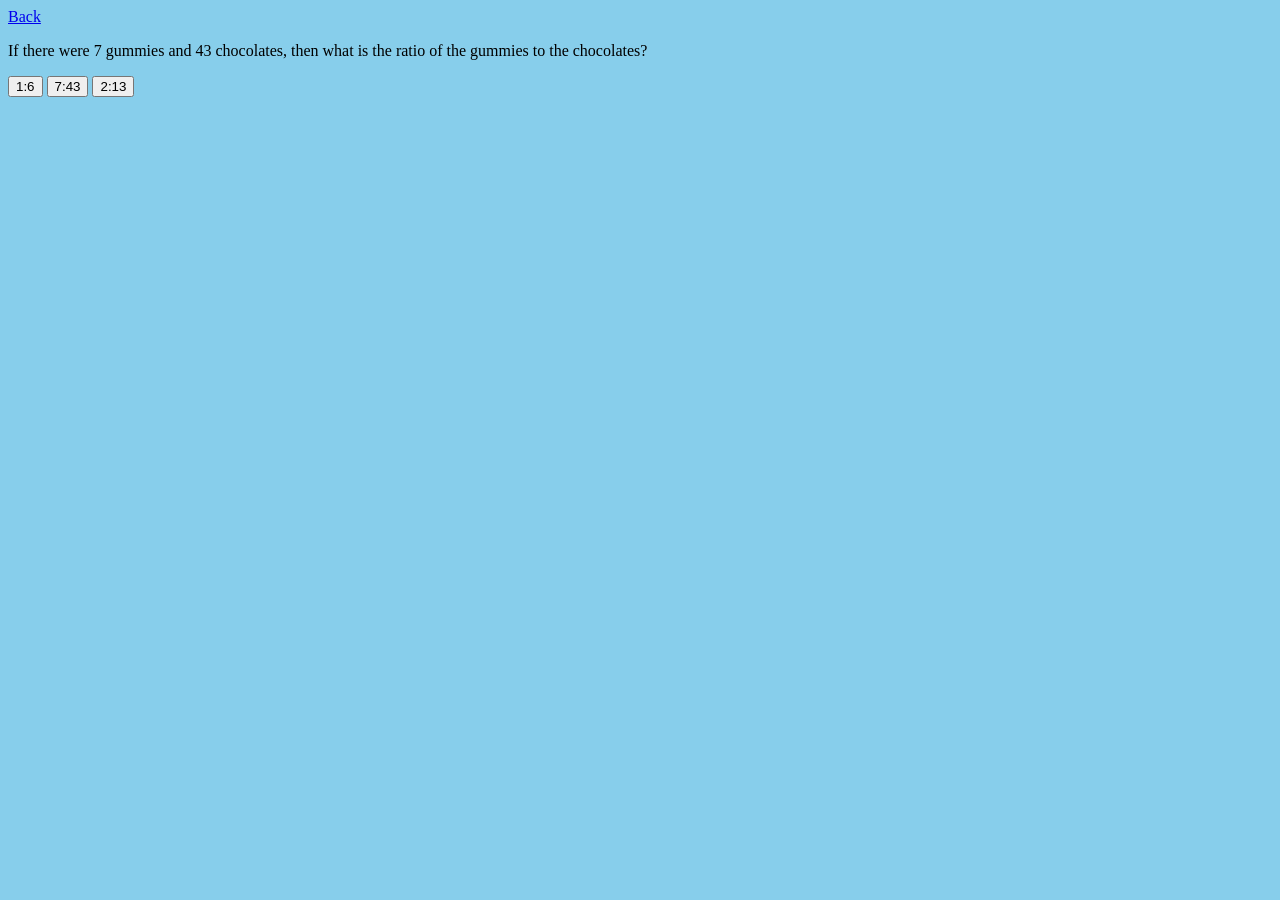
==== Questions/100s/C100.html @ 4b4b9c07 "lauwgelnuwe" ====
<!DOCTYPE html>
<html lang="en">
<head>
    <meta charset="UTF-8">
    <meta name="viewport" content="width=device-width, initial-scale=1.0">
    <link rel="stylesheet" href="../../main.css">
    <title>Document</title>
</head>
<body>
    <a href="../../Main-page.html">Back</a>
    <p>If there were 7 gummies and 43 chocolates, then what is the ratio of the gummies to the chocolates?</p>
    <button onclick="answer1();">1:6</button>
    <button onclick="answer2();">7:43</button>
    <button onclick="answer3();">2:13</button>
</body>
</html>
---- main.css ----
h1 {
    font-weight: 600;
    color: dodgerblue;
    text-align: center;
    font-size: 40px;
}

body {
    background-color: skyblue ;
}

.r1 {
    background-color: goldenrod;
    height: 100px;
    width: 110px;
}

.r2 {
    background-color: indianred ;
    height: 100px;
    width: 110px;
}

.r3 {
    background-color: silver;
    height: 100px;
    width: 110px;
}

div {
    display: inline-block;
    margin: 50px 270px 50px 270px;
}

.L100questions {
    font-size: 35px;
}
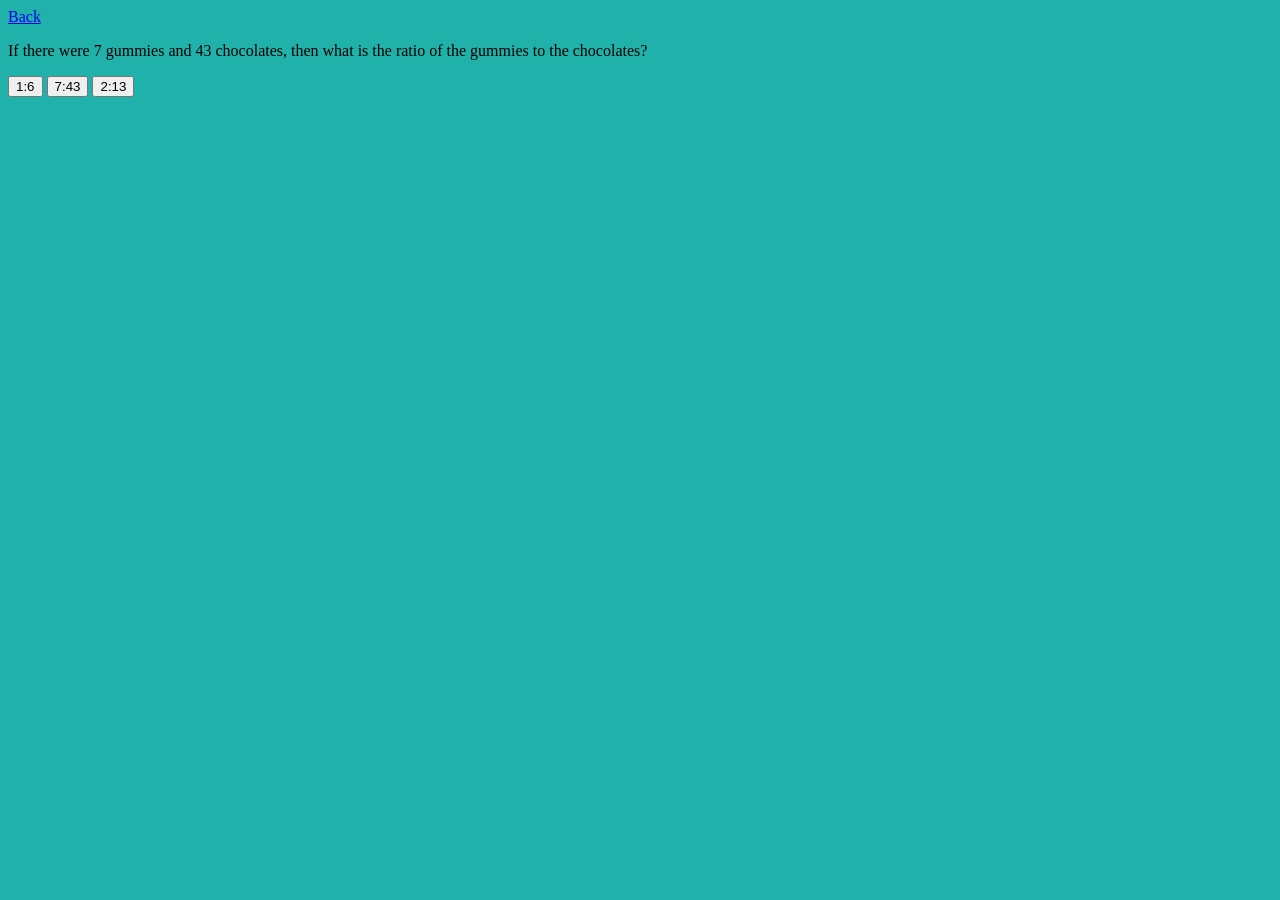
==== commit 7fc28f93: "laiuegfliauowgerbf" ====
--- a/Questions/100s/C100.html
+++ b/Questions/100s/C100.html
@@ -9,8 +9,11 @@
 <body>
     <a href="../../Main-page.html">Back</a>
     <p>If there were 7 gummies and 43 chocolates, then what is the ratio of the gummies to the chocolates?</p>
-    <button onclick="answer1();">1:6</button>
-    <button onclick="answer2();">7:43</button>
-    <button onclick="answer3();">2:13</button>
+    <section>
+        <button onclick="answer1C100();">1:6</button>
+        <button onclick="answer2C100();">7:43</button>
+        <button onclick="answer3C100();">2:13</button>
+    </section>
+    <script src="./C100.js"></script>
 </body>
 </html>
--- a/main.css
+++ b/main.css
@@ -1,12 +1,12 @@
 h1 {
-    font-weight: 600;
+    font-weight: 650;
     color: dodgerblue;
     text-align: center;
     font-size: 40px;
 }
 
 body {
-    background-color: skyblue ;
+    background-color: lightseagreen ;
 }
 
 .r1 {
@@ -16,13 +16,13 @@
 }
 
 .r2 {
-    background-color: indianred ;
+    background-color: goldenrod ;
     height: 100px;
     width: 110px;
 }
 
 .r3 {
-    background-color: silver;
+    background-color: goldenrod;
     height: 100px;
     width: 110px;
 }
@@ -32,7 +32,7 @@
     margin: 50px 270px 50px 270px;
 }
 
-.L100questions {
+.jQuestions {
     font-size: 35px;
 }
 
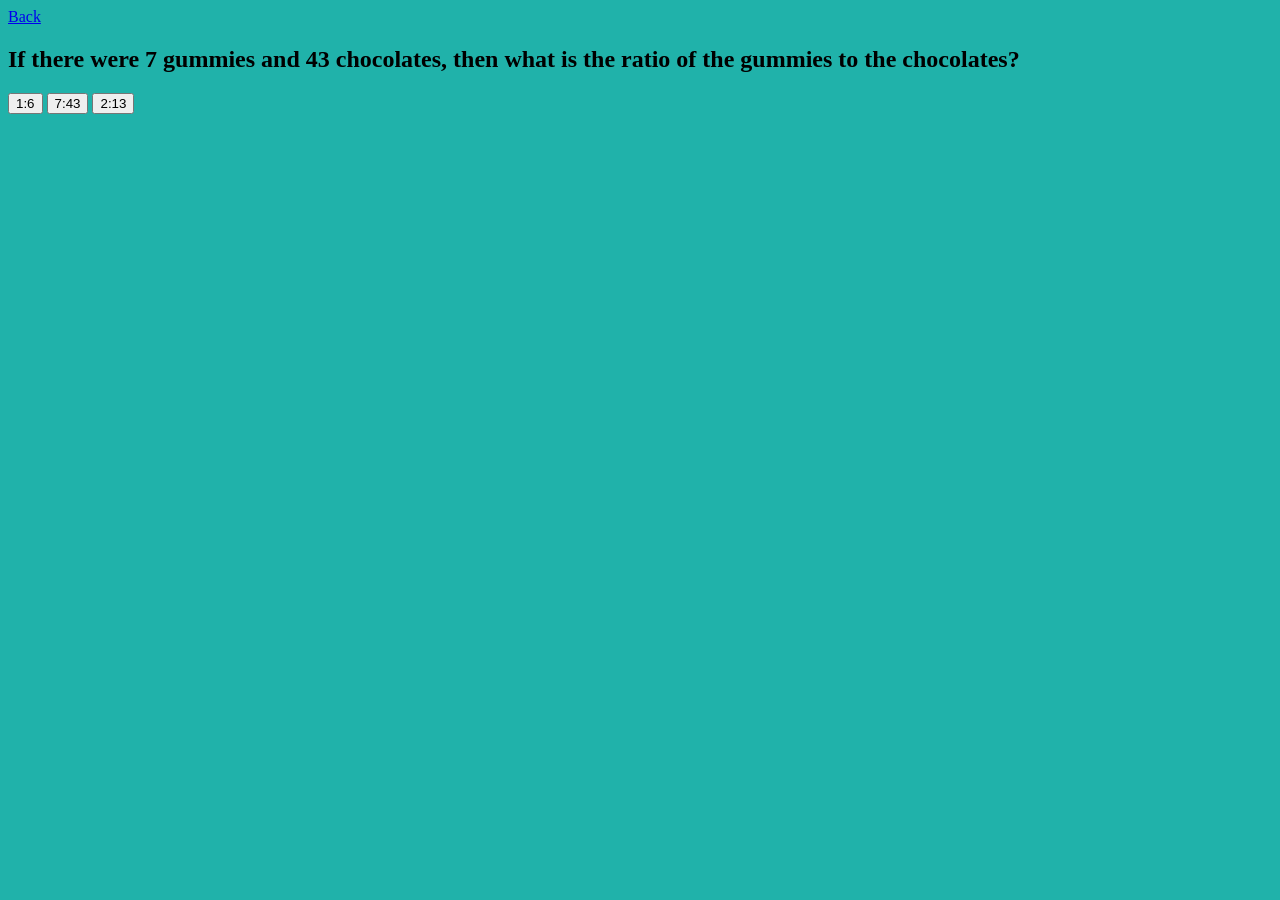
==== commit 55f31194: "lkhsliy;vwd" ====
--- a/Questions/100s/C100.html
+++ b/Questions/100s/C100.html
@@ -8,7 +8,9 @@
 </head>
 <body>
     <a href="../../Main-page.html">Back</a>
-    <p>If there were 7 gummies and 43 chocolates, then what is the ratio of the gummies to the chocolates?</p>
+    <h2 id="question" class="jQuestion">If there were 7 gummies and 43 chocolates, then what is the ratio of the gummies to 
+        the chocolates?
+    </h2>
     <section>
         <button onclick="answer1C100();">1:6</button>
         <button onclick="answer2C100();">7:43</button>
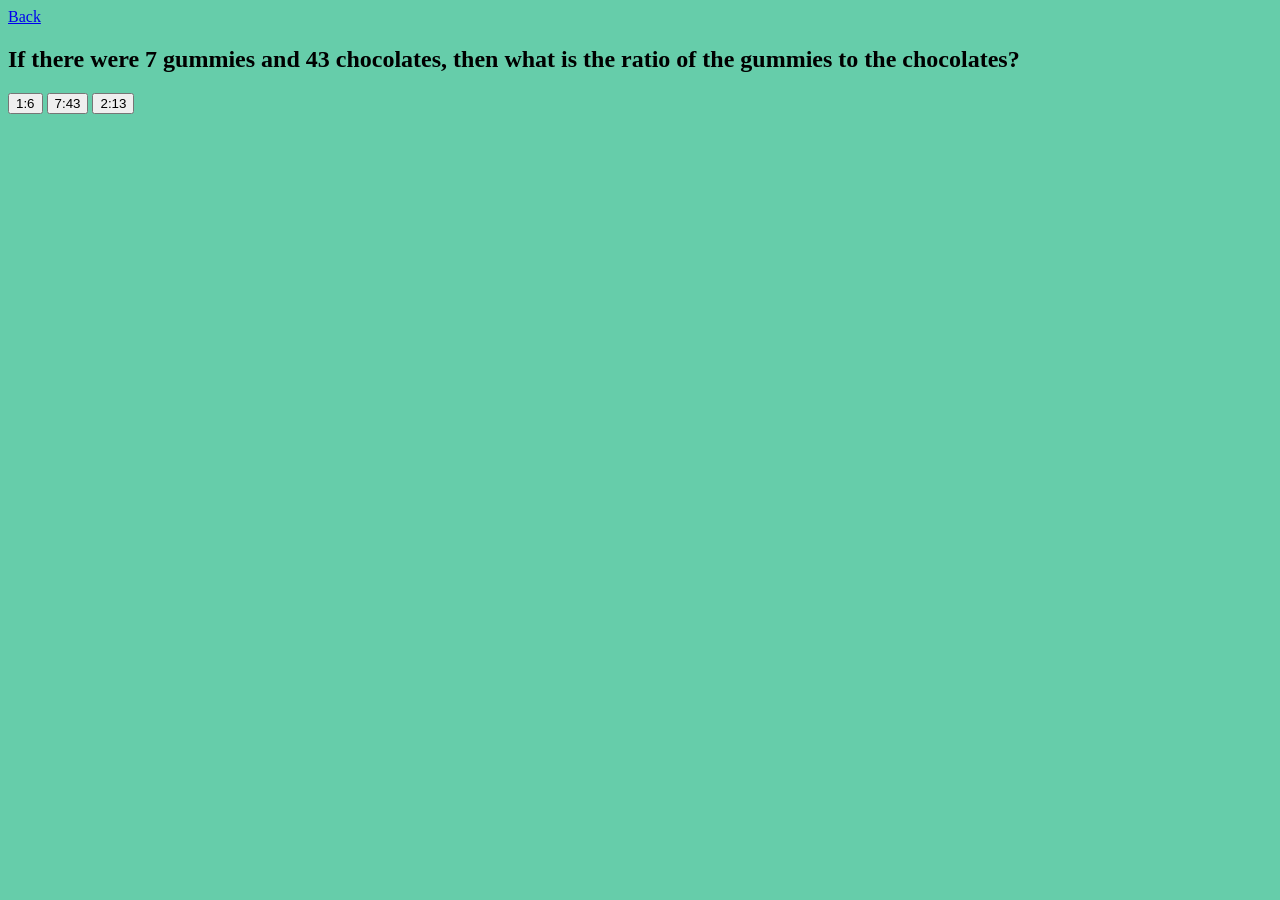
==== commit eba5817b: "a'sodihf;aosudhfpai9usdf" ====
--- a/Questions/100s/C100.html
+++ b/Questions/100s/C100.html
@@ -1,14 +1,17 @@
 <!DOCTYPE html>
 <html lang="en">
+
 <head>
     <meta charset="UTF-8">
     <meta name="viewport" content="width=device-width, initial-scale=1.0">
     <link rel="stylesheet" href="../../main.css">
     <title>Document</title>
 </head>
+
 <body>
-    <a href="../../Main-page.html">Back</a>
-    <h2 id="question" class="jQuestion">If there were 7 gummies and 43 chocolates, then what is the ratio of the gummies to 
+    <a href="../../index.html">Back</a>
+    <h2 id="question" class="jQuestion">If there were 7 gummies and 43 chocolates, then what is the ratio of the gummies
+        to
         the chocolates?
     </h2>
     <section>
@@ -18,4 +21,5 @@
     </section>
     <script src="./C100.js"></script>
 </body>
+
 </html>
--- a/main.css
+++ b/main.css
@@ -6,30 +6,12 @@
 }
 
 body {
-    background-color: lightseagreen ;
-}
-
-.r1 {
-    background-color: goldenrod;
-    height: 100px;
-    width: 110px;
-}
-
-.r2 {
-    background-color: goldenrod ;
-    height: 100px;
-    width: 110px;
-}
-
-.r3 {
-    background-color: goldenrod;
-    height: 100px;
-    width: 110px;
+    background-color: mediumaquamarine ;
 }
 
 div {
     display: inline-block;
-    margin: 50px 270px 50px 270px;
+    margin: 30px 0 40px 0;
 }
 
 .jQuestions {
